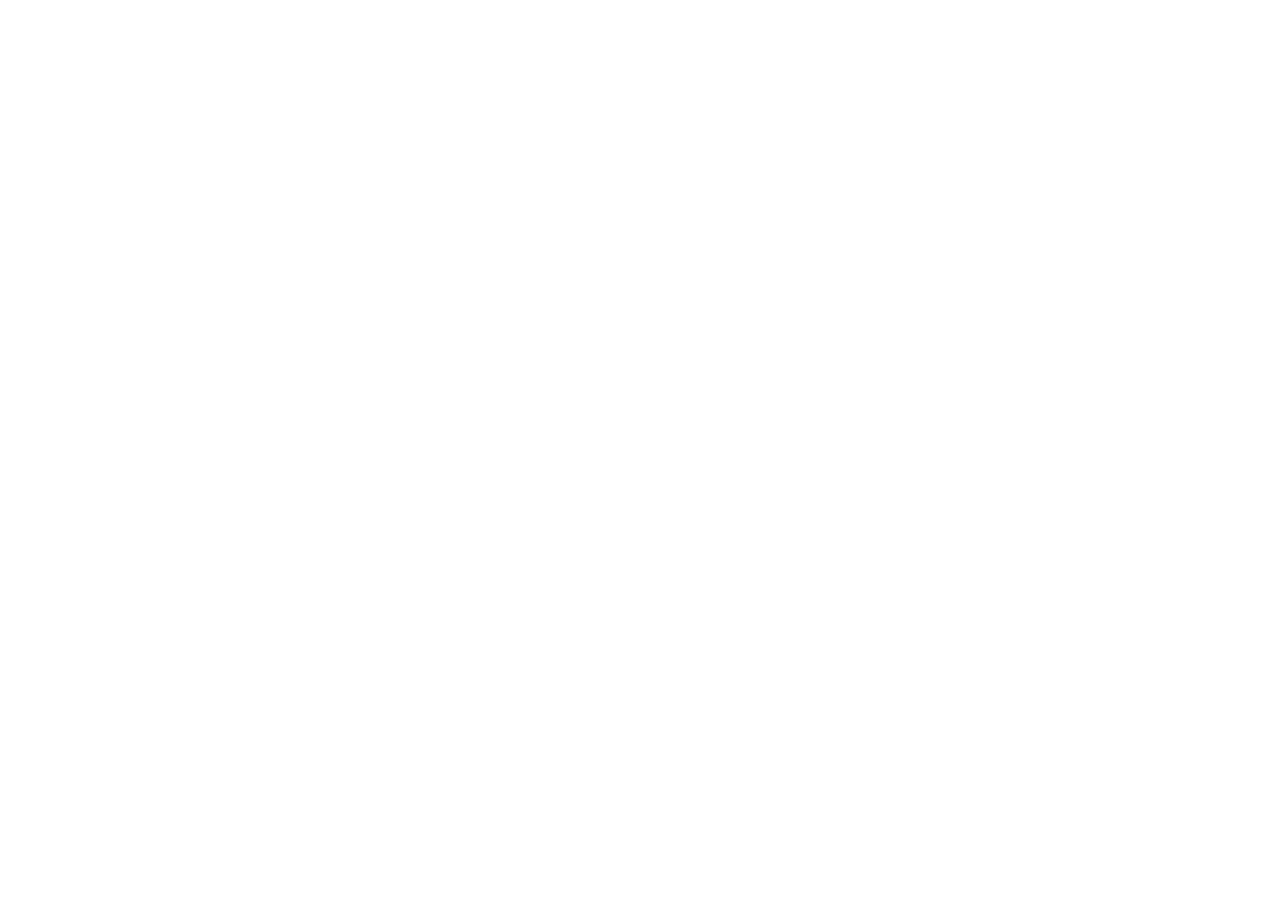
==== index.html @ 3962afec "ok" ====
<!DOCTYPE html><html lang="en"><head>
  <meta charset="utf-8">
  <title>AngularV1</title>
  <base href="'https://l3lacksmithl3.github.io/angular-v1/">
  <meta name="viewport" content="width=device-width, initial-scale=1">
  <link rel="icon" type="image/x-icon" href="favicon.ico">
<style>body{color:#000000d9}html{-webkit-tap-highlight-color:transparent}body,html{width:100%;height:100%}*,:after,:before{box-sizing:border-box}html{font-family:sans-serif;line-height:1.15;-webkit-text-size-adjust:100%;-ms-text-size-adjust:100%;-ms-overflow-style:scrollbar;--antd-wave-shadow-color:#1890ff;--scroll-bar:0}body{font-family:-apple-system,BlinkMacSystemFont,Segoe UI,Roboto,Helvetica Neue,Arial,Noto Sans,sans-serif,"Apple Color Emoji","Segoe UI Emoji",Segoe UI Symbol,"Noto Color Emoji"}body{margin:0;font-size:14px;font-variant:tabular-nums;line-height:1.5715;background-color:#fff;font-feature-settings:"tnum"}html,body{width:100%;height:100%}*,*:before,*:after{box-sizing:border-box}html{font-family:sans-serif;line-height:1.15;-webkit-text-size-adjust:100%;-ms-text-size-adjust:100%;-ms-overflow-style:scrollbar;-webkit-tap-highlight-color:rgba(0,0,0,0)}body{margin:0;color:#000000d9;font-size:14px;font-family:-apple-system,BlinkMacSystemFont,Segoe UI,Roboto,Helvetica Neue,Arial,Noto Sans,sans-serif,"Apple Color Emoji","Segoe UI Emoji",Segoe UI Symbol,"Noto Color Emoji";font-variant:tabular-nums;line-height:1.5715;background-color:#fff;font-feature-settings:"tnum"}html{--antd-wave-shadow-color:#1890ff;--scroll-bar:0}</style><link rel="stylesheet" href="styles.d8493f1b43f1f04d.css" media="print" onload="this.media='all'"><noscript><link rel="stylesheet" href="styles.d8493f1b43f1f04d.css"></noscript></head>
<body>
  <app-root></app-root>
<script src="runtime.20bad63fe511b487.js" type="module"></script><script src="polyfills.fe53f82e331c1291.js" type="module"></script><script src="main.369af0608ca43a24.js" type="module"></script>

</body></html>
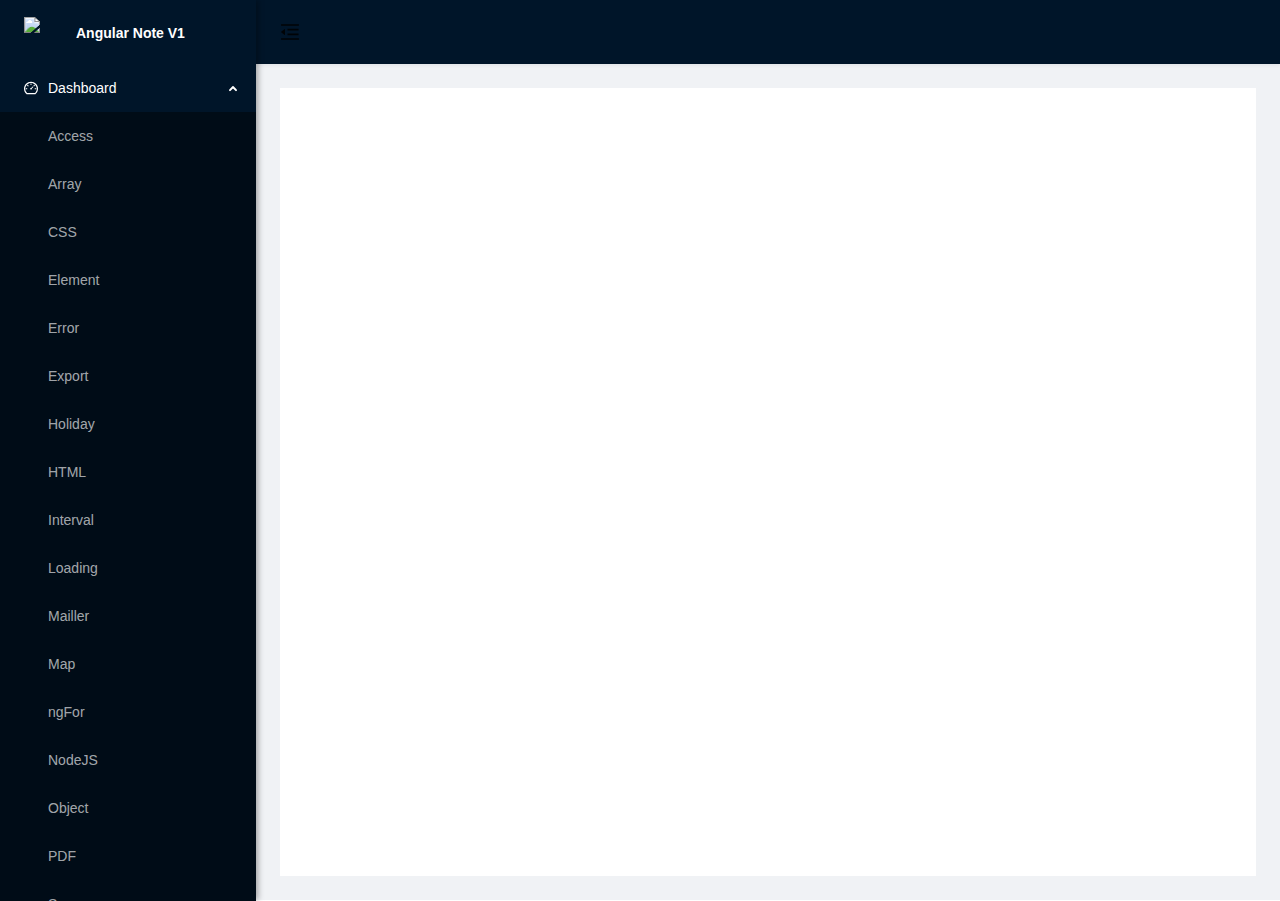
==== commit 313f7d97: "Update index.html" ====
--- a/index.html
+++ b/index.html
@@ -1,7 +1,7 @@
 <!DOCTYPE html><html lang="en"><head>
   <meta charset="utf-8">
   <title>AngularV1</title>
-  <base href="'https://l3lacksmithl3.github.io/angular-v1/">
+  <base href="https://l3lacksmithl3.github.io/angular-v1/">
   <meta name="viewport" content="width=device-width, initial-scale=1">
   <link rel="icon" type="image/x-icon" href="favicon.ico">
 <style>body{color:#000000d9}html{-webkit-tap-highlight-color:transparent}body,html{width:100%;height:100%}*,:after,:before{box-sizing:border-box}html{font-family:sans-serif;line-height:1.15;-webkit-text-size-adjust:100%;-ms-text-size-adjust:100%;-ms-overflow-style:scrollbar;--antd-wave-shadow-color:#1890ff;--scroll-bar:0}body{font-family:-apple-system,BlinkMacSystemFont,Segoe UI,Roboto,Helvetica Neue,Arial,Noto Sans,sans-serif,"Apple Color Emoji","Segoe UI Emoji",Segoe UI Symbol,"Noto Color Emoji"}body{margin:0;font-size:14px;font-variant:tabular-nums;line-height:1.5715;background-color:#fff;font-feature-settings:"tnum"}html,body{width:100%;height:100%}*,*:before,*:after{box-sizing:border-box}html{font-family:sans-serif;line-height:1.15;-webkit-text-size-adjust:100%;-ms-text-size-adjust:100%;-ms-overflow-style:scrollbar;-webkit-tap-highlight-color:rgba(0,0,0,0)}body{margin:0;color:#000000d9;font-size:14px;font-family:-apple-system,BlinkMacSystemFont,Segoe UI,Roboto,Helvetica Neue,Arial,Noto Sans,sans-serif,"Apple Color Emoji","Segoe UI Emoji",Segoe UI Symbol,"Noto Color Emoji";font-variant:tabular-nums;line-height:1.5715;background-color:#fff;font-feature-settings:"tnum"}html{--antd-wave-shadow-color:#1890ff;--scroll-bar:0}</style><link rel="stylesheet" href="styles.d8493f1b43f1f04d.css" media="print" onload="this.media='all'"><noscript><link rel="stylesheet" href="styles.d8493f1b43f1f04d.css"></noscript></head>
@@ -9,4 +9,4 @@
   <app-root></app-root>
 <script src="runtime.20bad63fe511b487.js" type="module"></script><script src="polyfills.fe53f82e331c1291.js" type="module"></script><script src="main.369af0608ca43a24.js" type="module"></script>
 
-</body></html>+</body></html>
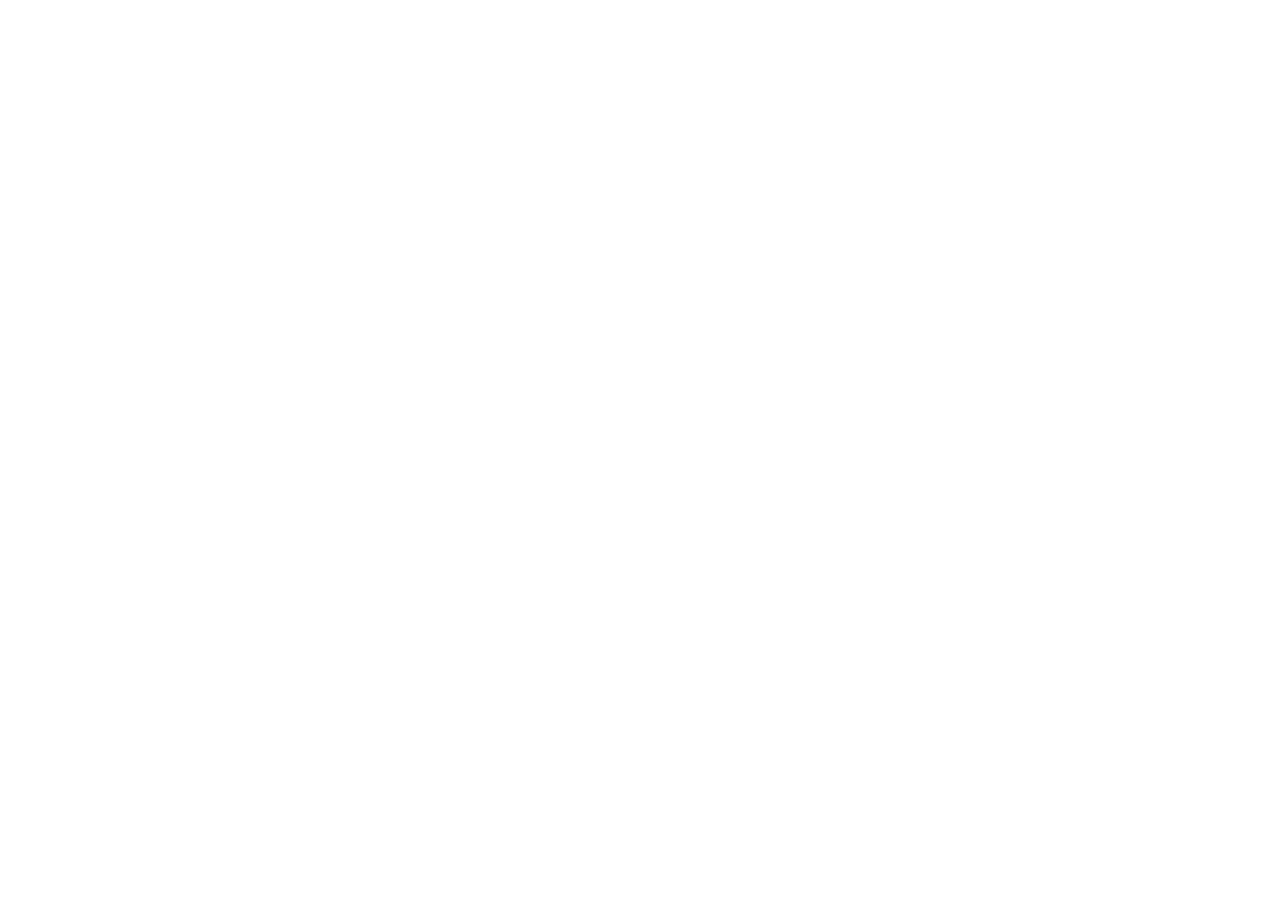
==== commit 98c390b9: "Update index.html" ====
--- a/index.html
+++ b/index.html
@@ -1,12 +1,12 @@
 <!DOCTYPE html><html lang="en"><head>
   <meta charset="utf-8">
   <title>AngularV1</title>
-  <base href="https://l3lacksmithl3.github.io/angular-v1/">
+  <base href="/angular-v1/">
   <meta name="viewport" content="width=device-width, initial-scale=1">
   <link rel="icon" type="image/x-icon" href="favicon.ico">
-<style>body{color:#000000d9}html{-webkit-tap-highlight-color:transparent}body,html{width:100%;height:100%}*,:after,:before{box-sizing:border-box}html{font-family:sans-serif;line-height:1.15;-webkit-text-size-adjust:100%;-ms-text-size-adjust:100%;-ms-overflow-style:scrollbar;--antd-wave-shadow-color:#1890ff;--scroll-bar:0}body{font-family:-apple-system,BlinkMacSystemFont,Segoe UI,Roboto,Helvetica Neue,Arial,Noto Sans,sans-serif,"Apple Color Emoji","Segoe UI Emoji",Segoe UI Symbol,"Noto Color Emoji"}body{margin:0;font-size:14px;font-variant:tabular-nums;line-height:1.5715;background-color:#fff;font-feature-settings:"tnum"}html,body{width:100%;height:100%}*,*:before,*:after{box-sizing:border-box}html{font-family:sans-serif;line-height:1.15;-webkit-text-size-adjust:100%;-ms-text-size-adjust:100%;-ms-overflow-style:scrollbar;-webkit-tap-highlight-color:rgba(0,0,0,0)}body{margin:0;color:#000000d9;font-size:14px;font-family:-apple-system,BlinkMacSystemFont,Segoe UI,Roboto,Helvetica Neue,Arial,Noto Sans,sans-serif,"Apple Color Emoji","Segoe UI Emoji",Segoe UI Symbol,"Noto Color Emoji";font-variant:tabular-nums;line-height:1.5715;background-color:#fff;font-feature-settings:"tnum"}html{--antd-wave-shadow-color:#1890ff;--scroll-bar:0}</style><link rel="stylesheet" href="styles.d8493f1b43f1f04d.css" media="print" onload="this.media='all'"><noscript><link rel="stylesheet" href="styles.d8493f1b43f1f04d.css"></noscript></head>
+<style>body{color:#000000d9}html{-webkit-tap-highlight-color:transparent}body,html{width:100%;height:100%}*,:after,:before{box-sizing:border-box}html{font-family:sans-serif;line-height:1.15;-webkit-text-size-adjust:100%;-ms-text-size-adjust:100%;-ms-overflow-style:scrollbar;--antd-wave-shadow-color:#1890ff;--scroll-bar:0}body{font-family:-apple-system,BlinkMacSystemFont,Segoe UI,Roboto,Helvetica Neue,Arial,Noto Sans,sans-serif,"Apple Color Emoji","Segoe UI Emoji",Segoe UI Symbol,"Noto Color Emoji"}body{margin:0;font-size:14px;font-variant:tabular-nums;line-height:1.5715;background-color:#fff;font-feature-settings:"tnum"}html,body{width:100%;height:100%}*,*:before,*:after{box-sizing:border-box}html{font-family:sans-serif;line-height:1.15;-webkit-text-size-adjust:100%;-ms-text-size-adjust:100%;-ms-overflow-style:scrollbar;-webkit-tap-highlight-color:rgba(0,0,0,0)}body{margin:0;color:#000000d9;font-size:14px;font-family:-apple-system,BlinkMacSystemFont,Segoe UI,Roboto,Helvetica Neue,Arial,Noto Sans,sans-serif,"Apple Color Emoji","Segoe UI Emoji",Segoe UI Symbol,"Noto Color Emoji";font-variant:tabular-nums;line-height:1.5715;background-color:#fff;font-feature-settings:"tnum"}html{--antd-wave-shadow-color:#1890ff;--scroll-bar:0}</style><link rel="stylesheet" href="/angular-v1/styles.d8493f1b43f1f04d.css" media="print" onload="this.media='all'"><noscript><link rel="stylesheet" href="/angular-v1/styles.d8493f1b43f1f04d.css"></noscript></head>
 <body>
   <app-root></app-root>
-<script src="runtime.20bad63fe511b487.js" type="module"></script><script src="polyfills.fe53f82e331c1291.js" type="module"></script><script src="main.369af0608ca43a24.js" type="module"></script>
+<script src="/angular-v1/runtime.20bad63fe511b487.js" type="module"></script><script src="/angular-v1/polyfills.fe53f82e331c1291.js" type="module"></script><script src="/angular-v1/main.369af0608ca43a24.js" type="module"></script>
 
 </body></html>
